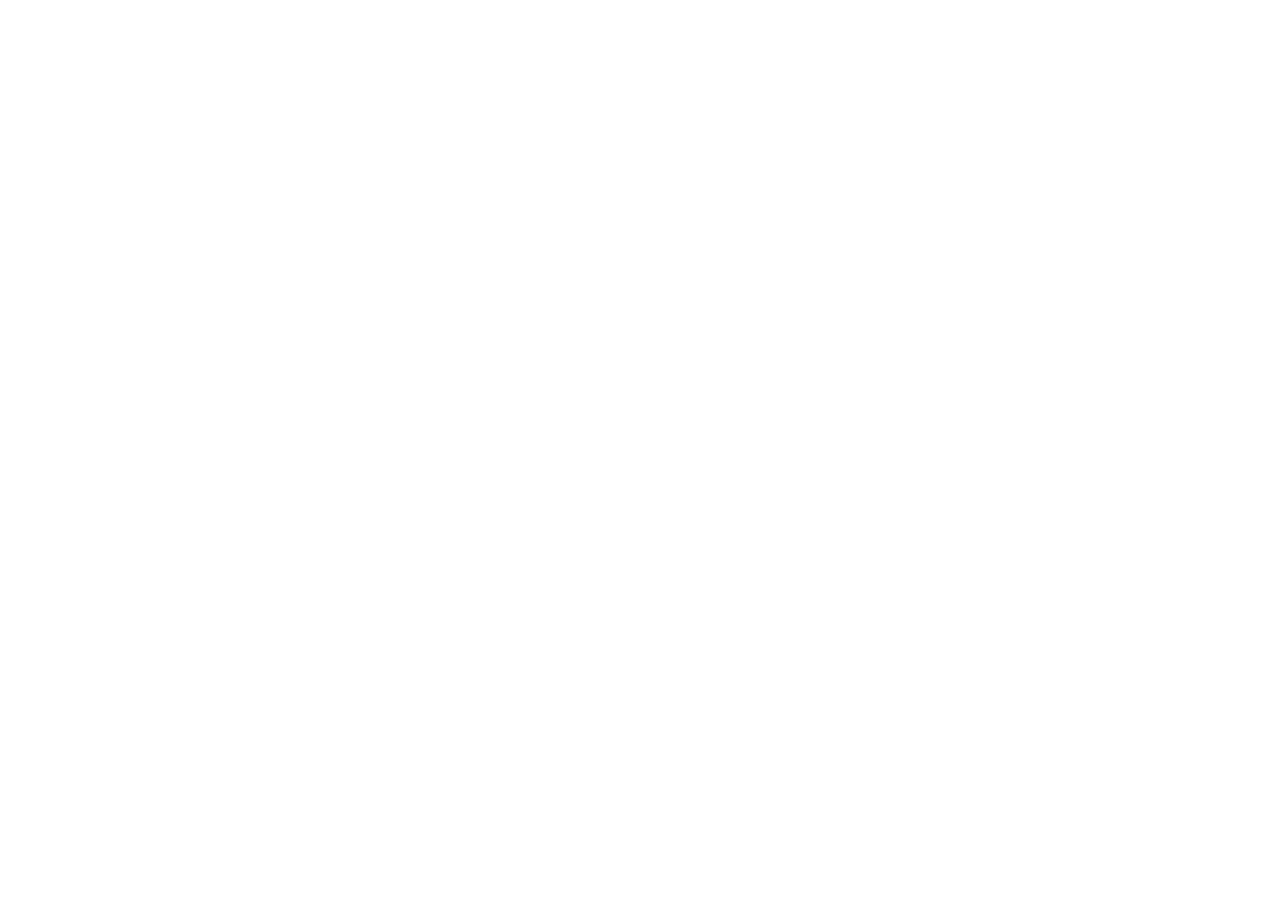
==== index.html @ 0800e0fc "1" ====
<!DOCTYPE html>
<html lang="en">
<head>
    <meta charset="UTF-8">
    <meta name="viewport" content="width=device-width, initial-scale=1.0">
    <title>Document</title>
</head>
<body>
   <header class="header"></header>
  <main class="main"></main>
<footer class="footer"></footer>
</body>
</html>
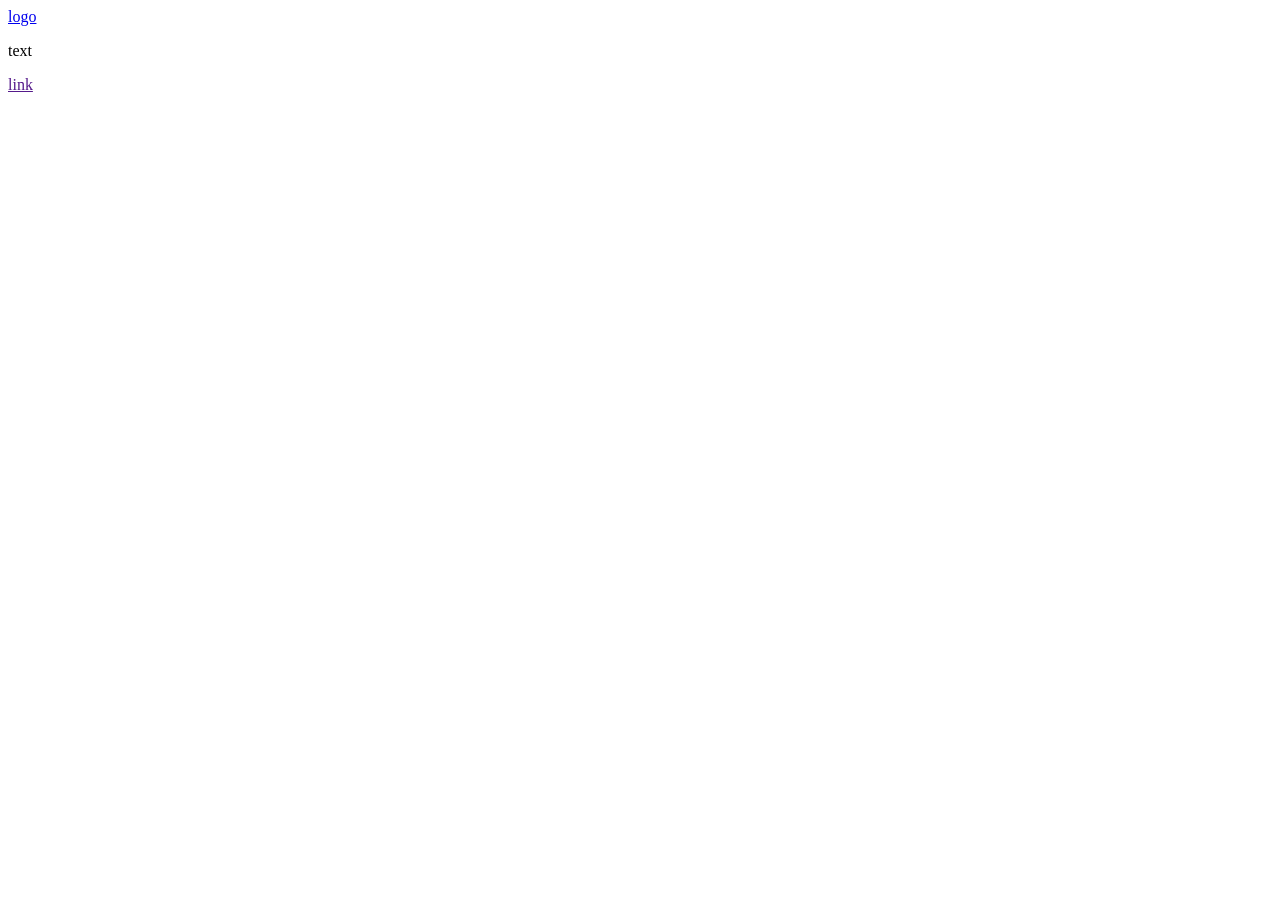
==== commit e10e820f: "2" ====
--- a/index.html
+++ b/index.html
@@ -6,8 +6,14 @@
     <title>Document</title>
 </head>
 <body>
-   <header class="header"></header>
-  <main class="main"></main>
-<footer class="footer"></footer>
+   <header class="header">
+    <a class="logo" href="#">logo</a>
+   </header>
+  <main class="main">
+    <p class="text">text</p>
+  </main>
+<footer class="footer">
+  <a href="" class="link">link</a>
+</footer>
 </body>
 </html>
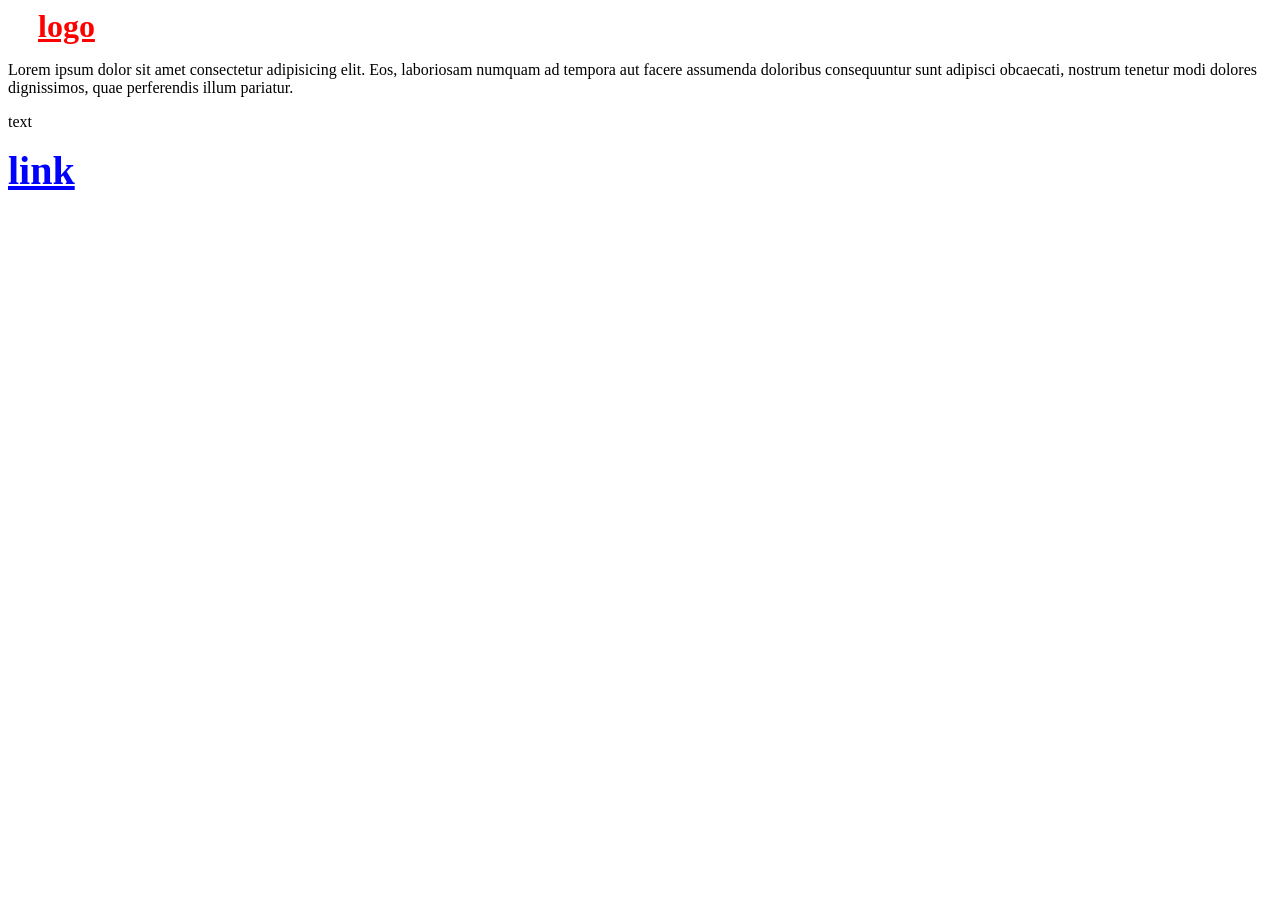
==== commit 06130ab3: "1" ====
--- a/index.html
+++ b/index.html
@@ -4,10 +4,12 @@
     <meta charset="UTF-8">
     <meta name="viewport" content="width=device-width, initial-scale=1.0">
     <title>Document</title>
+    <link rel="stylesheet" href="./css/main.min.css">
 </head>
 <body>
    <header class="header">
     <a class="logo" href="#">logo</a>
+    <p class="logo-text">Lorem ipsum dolor sit amet consectetur adipisicing elit. Eos, laboriosam numquam ad tempora aut facere assumenda doloribus consequuntur sunt adipisci obcaecati, nostrum tenetur modi dolores dignissimos, quae perferendis illum pariatur.</p>
    </header>
   <main class="main">
     <p class="text">text</p>
--- a/css/main.min.css
+++ b/css/main.min.css
@@ -0,0 +1 @@
+.logo{margin:0 auto;font-size:32px;font-weight:700;color:red;padding:30px}.link{font-size:40px;font-weight:bold;color:blue}/*# sourceMappingURL=main.min.css.map */
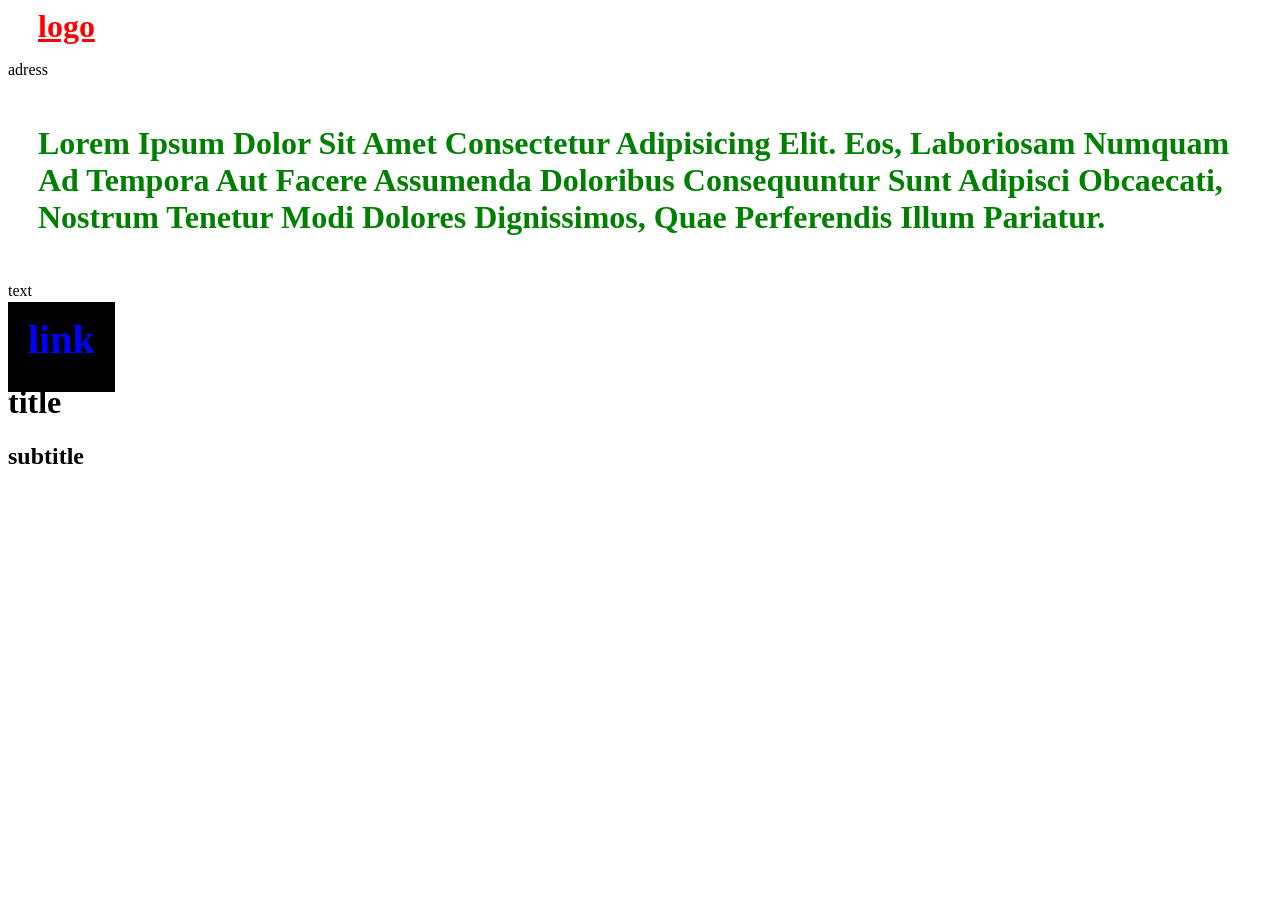
==== commit 2110af49: "Update index.html" ====
--- a/index.html
+++ b/index.html
@@ -9,6 +9,7 @@
 <body>
    <header class="header">
     <a class="logo" href="#">logo</a>
+    <p class="adress">adress</p>
     <p class="logo-text">Lorem ipsum dolor sit amet consectetur adipisicing elit. Eos, laboriosam numquam ad tempora aut facere assumenda doloribus consequuntur sunt adipisci obcaecati, nostrum tenetur modi dolores dignissimos, quae perferendis illum pariatur.</p>
    </header>
   <main class="main">
@@ -16,6 +17,8 @@
   </main>
 <footer class="footer">
   <a href="" class="link">link</a>
+  <h1>title</h1>
+  <h2>subtitle</h2>
 </footer>
 </body>
 </html>
--- a/css/main.min.css
+++ b/css/main.min.css
@@ -1 +1 @@
-.logo{margin:0 auto;font-size:32px;font-weight:700;color:red;padding:30px}.link{font-size:40px;font-weight:bold;color:blue}/*# sourceMappingURL=main.min.css.map */+.logo{margin:0 auto;font-size:32px;font-weight:700;color:red;padding:30px}.logo-text{margin:0 auto;font-size:32px;font-weight:700;color:green;padding:30px;display:block;margin:top 50px;text-transform:capitalize}.link{font-size:40px;font-weight:bold;color:blue;background-color:#000;padding:15px 20px 30px;text-decoration:none;font-style:normal}/*# sourceMappingURL=main.min.css.map */
